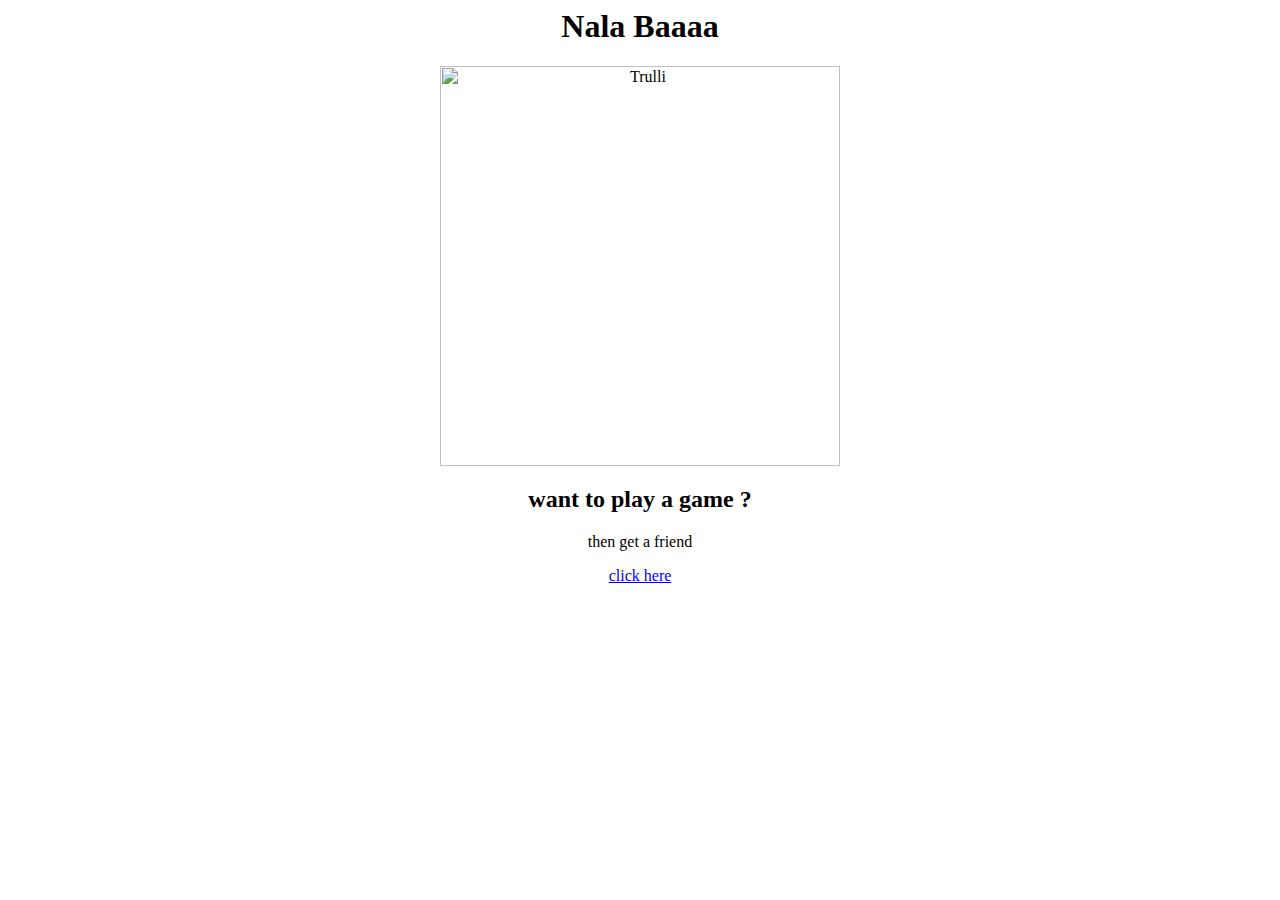
==== some.html @ 1af4380d "second commit" ====
<html lang="en">
<head>
    <meta charset="UTF-8">
    <meta http-equiv="X-UA-Compatible" content="IE=edge">
    <meta name="viewport" content="width=device-width, initial-scale=1.0">
    <title>Nala Baaaaa!!</title>
    <style>
        h1 {text-align: center;}
        div {text-align: center;}
        </style>
</head>
<body>
    <h1>Nala Baaaa</h1>
    <div>
        <img src="images/ghost.jpg" alt="Trulli" width="400" height="400">
    </div>
    <div>
        <h2>want to play a game ?</h2>
        <p>then get a friend</p>
        <a href="multiplayerSnake-master/frontend/index.html"> click here</a>
    </div>
</body>
</html>
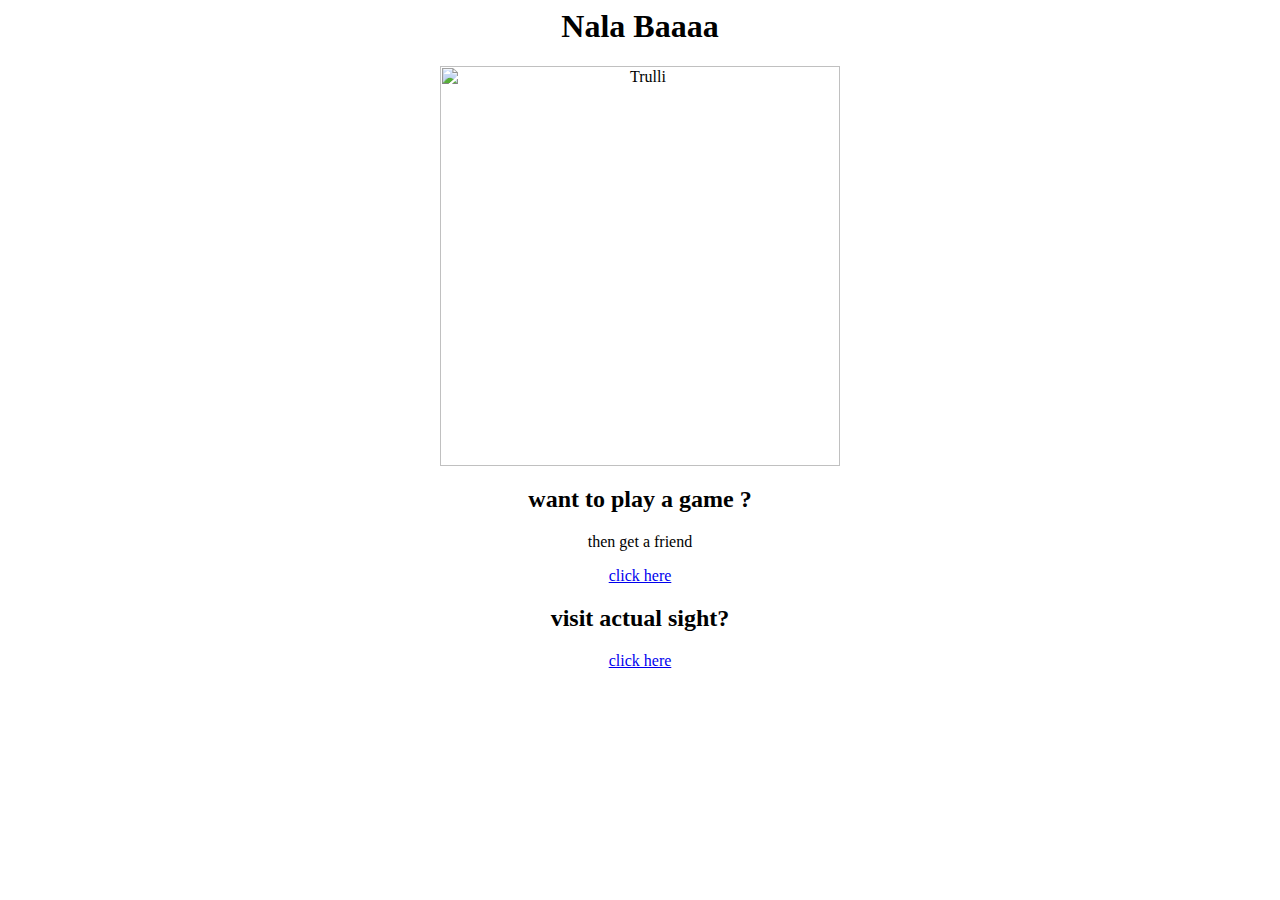
==== commit f7cb8fcc: "third commit" ====
--- a/some.html
+++ b/some.html
@@ -19,5 +19,9 @@
         <p>then get a friend</p>
         <a href="multiplayerSnake-master/frontend/index.html"> click here</a>
     </div>
+    <div>
+        <h2>visit actual sight?</h2>
+        <a href="sight/index.html"> click here</a>
+    </div>
 </body>
 </html>